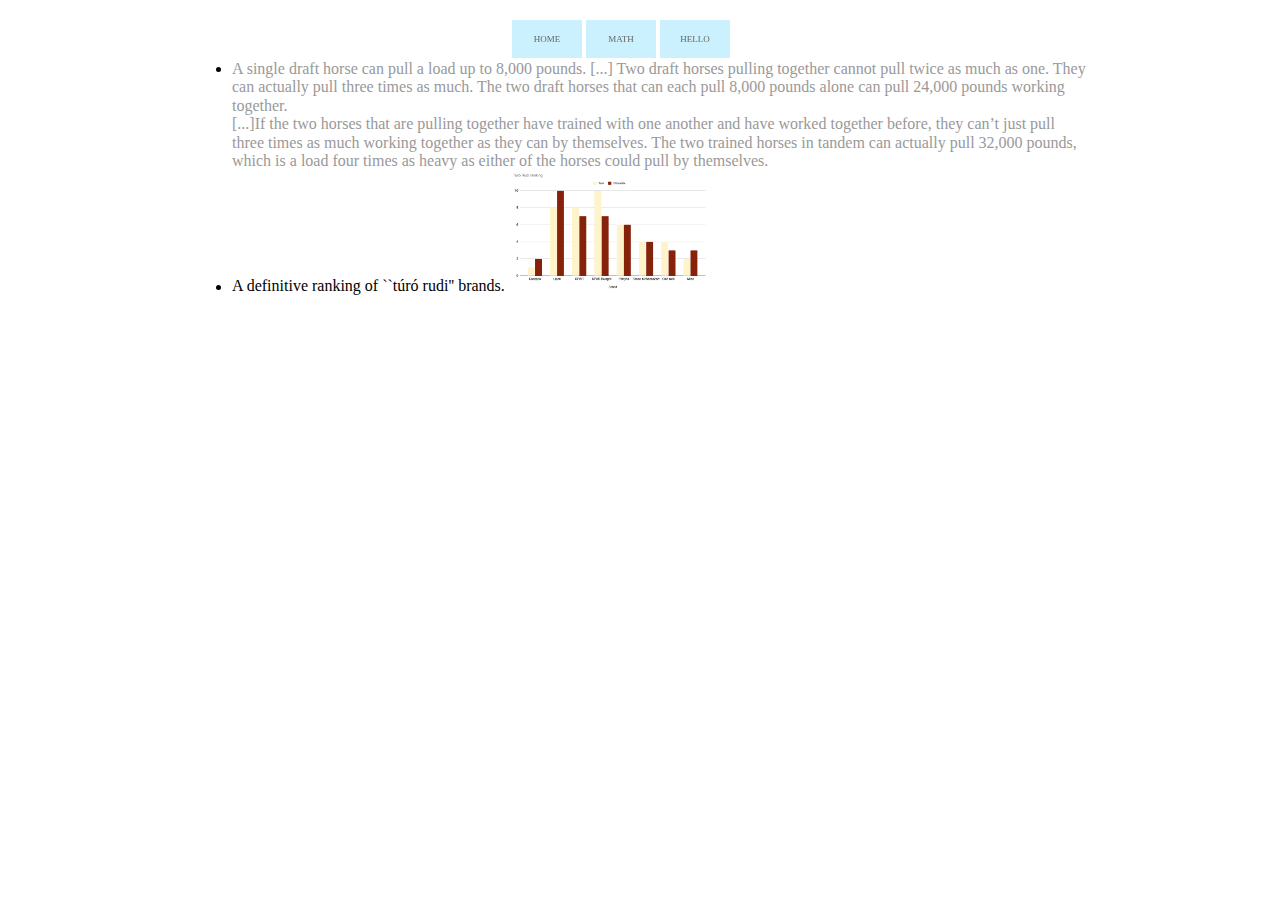
==== hello.html @ 89609532 "Update hello.html" ====
<!DOCTYPE html>
<html>
	<head>
		<title>Narmada Varadarajan</title>
		<link rel="stylesheet" type="text/css" href="/css/main.css">
	</head>
	<body>
		<div id = "nav">
    		<a href="/">Home</a>
        	<a href="/math">Math</a>
        	<a href="/hello">Hello</a>
		</div>
<div id = "hello">
<ul>
<li><a href="https://timmaurer.com/2012/01/16/horse-sense/" target="blank">A single draft horse can pull a load up to 8,000 pounds. [...] 
Two draft horses pulling together cannot pull twice as much as one.  
They can actually pull three times as much.  
The two draft horses that can each pull 8,000 pounds alone can pull 24,000 pounds working together.
<br />
[...]If the two horses that are pulling together have trained with one another and have worked together before, they can’t just pull three times as much working together as they can by themselves.  
The two trained horses in tandem can actually pull 32,000 pounds, which is a load four times as heavy as either of the horses could pull by themselves.
</a>
</li>
<li> A definitive ranking of ``t&#250;r&#243; rudi'' brands.
<img src="turorudiranking.png">
</li>
</ul>
</div>
	</body>
</html>
---- css/main.css ----
body {
    margin: 60px auto;
    width: 70%;
    line-height:115%;
}

h1 {
    font-size: 14px;
    font-family:'Helvetica', 'Arial', 'Sans-Serif';
}
p {
    font-size: 1.5em;
    line-height: 1.4em;
    color: #333;
}
footer {
    border-top: 1px solid #d5d5d5;
    font-size: .8em;
}

ul.posts { 
    margin: 20px auto 40px; 
    font-size: 1.5em;
}

ul.posts li {
    list-style: none;
}

a {
    text-decoration: none;
    color: #999;
    transition:0.2s;
}
a:hover {
    text-decoration: underline;
    transition:0.2s;
}

#nav {
    position:fixed;
    top:20px;
    left:40%;
}

#nav a {
        display:inline-block;
        width:50px;
        padding:10px;
        background:#cbf1ff;
        text-transform:uppercase;
        color:#666;
        font-size:9px;
        text-align:center;
}

#nav a:hover {
    color:#cbf1ff;
    background:#666;
    text-decoration:none;
}
#math{
position:absolute;
top:100px;
}

#math a{  
 color: #4c61ab;
 text-decoration:underline;  
}

#math a:hover{
    color: #cbf1ff;
    text-decoration: none;
}
.sbimg{
 position:absolute;
 top:100px;
 left:20%;   
}
img{
 max-width:200px;   
}

.desc{
 position:absolute;
 left:20%;
 margin-left:210px;
 top:100px;
 width:500px;
}
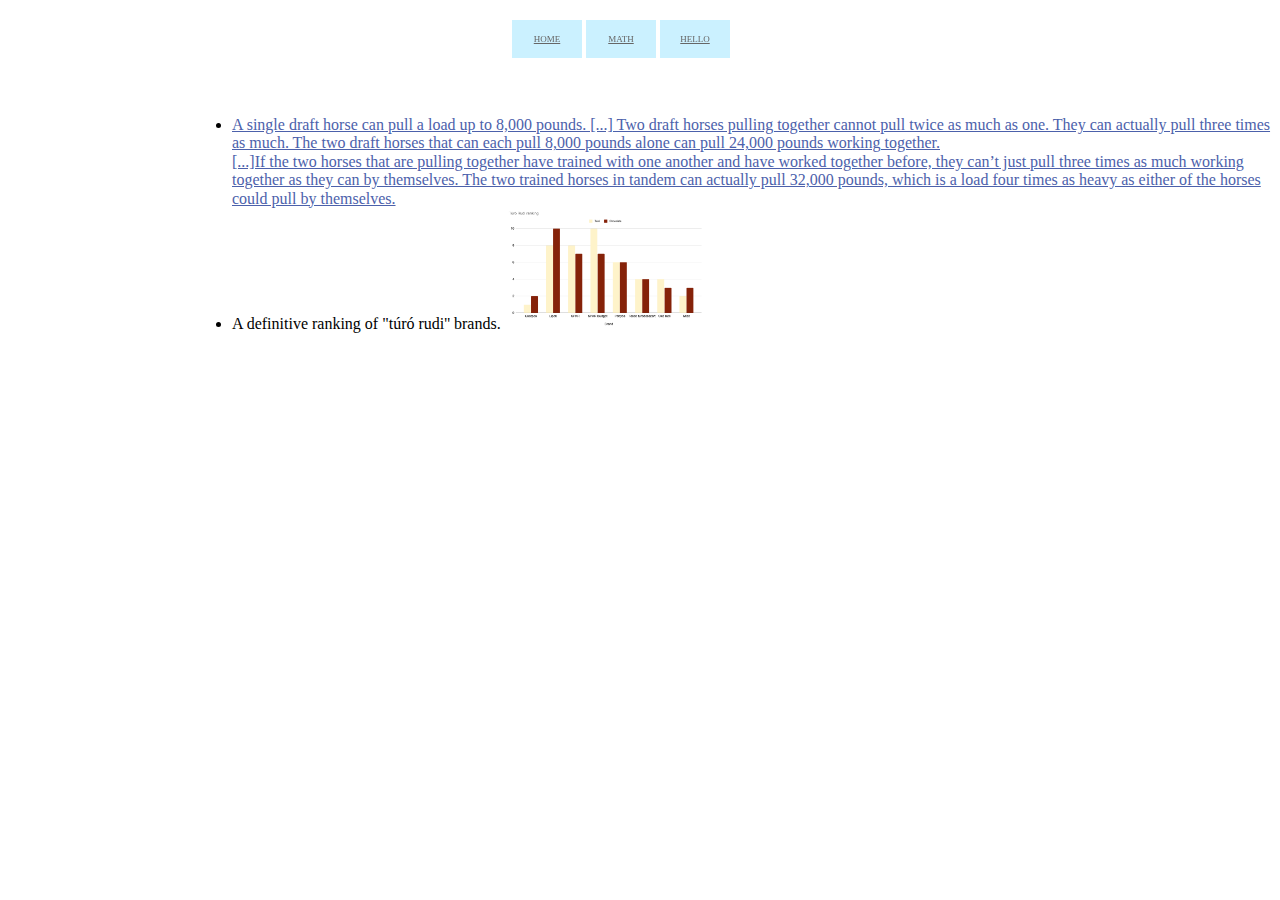
==== commit da381389: "Update hello.html" ====
--- a/hello.html
+++ b/hello.html
@@ -21,7 +21,7 @@
 The two trained horses in tandem can actually pull 32,000 pounds, which is a load four times as heavy as either of the horses could pull by themselves.
 </a>
 </li>
-<li> A definitive ranking of ``t&#250;r&#243; rudi'' brands.
+<li> A definitive ranking of "t&#250;r&#243; rudi'' brands.
 <img src="turorudiranking.png">
 </li>
 </ul>
--- a/css/main.css
+++ b/css/main.css
@@ -27,13 +27,15 @@
     list-style: none;
 }
 
-a {
+ a{  
+ color: #4c61ab;
+ text-decoration:underline; 
+ transition:0.2s;
+}
+
+ a:hover{
+    color: #cbf1ff;
     text-decoration: none;
-    color: #999;
-    transition:0.2s;
-}
-a:hover {
-    text-decoration: underline;
     transition:0.2s;
 }
 
@@ -64,16 +66,16 @@
 top:100px;
 }
 
-#math a{  
- color: #4c61ab;
- text-decoration:underline;  
+#hello{
+position:absolute;
+top:100px;
+}
+#hello img{
+ align:center;   
 }
 
-#math a:hover{
-    color: #cbf1ff;
-    text-decoration: none;
-}
-.sbimg{
+
+#sbimg{
  position:absolute;
  top:100px;
  left:20%;   
@@ -82,7 +84,7 @@
  max-width:200px;   
 }
 
-.desc{
+#desc{
  position:absolute;
  left:20%;
  margin-left:210px;
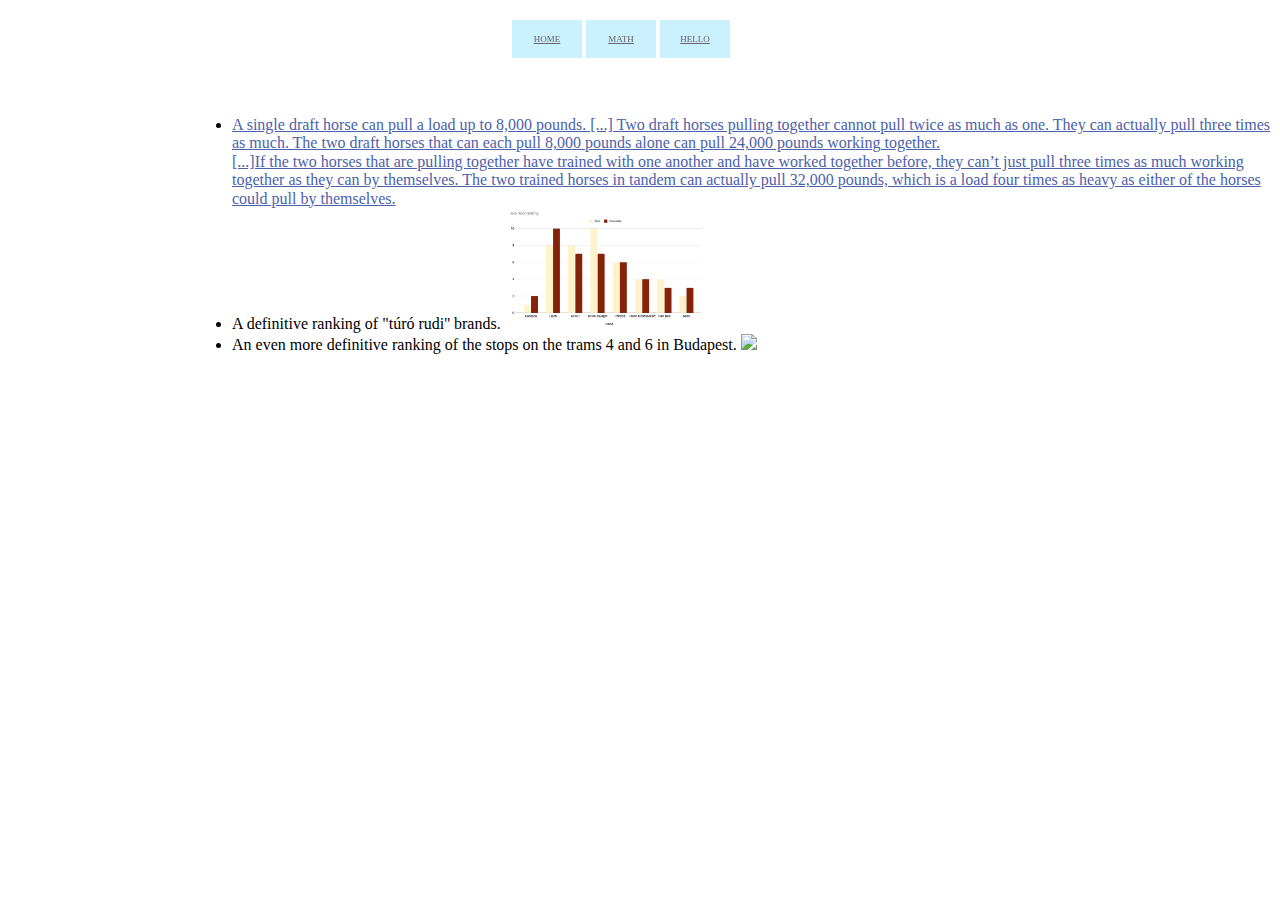
==== commit 30e19e28: "Update hello.html" ====
--- a/hello.html
+++ b/hello.html
@@ -24,6 +24,10 @@
 <li> A definitive ranking of "t&#250;r&#243; rudi'' brands.
 <img src="turorudiranking.png">
 </li>
+<li>
+	An even more definitive ranking of the stops on the trams 4 and 6 in Budapest.
+	<img src = "46ranking.jpg">
+</li>
 </ul>
 </div>
 	</body>
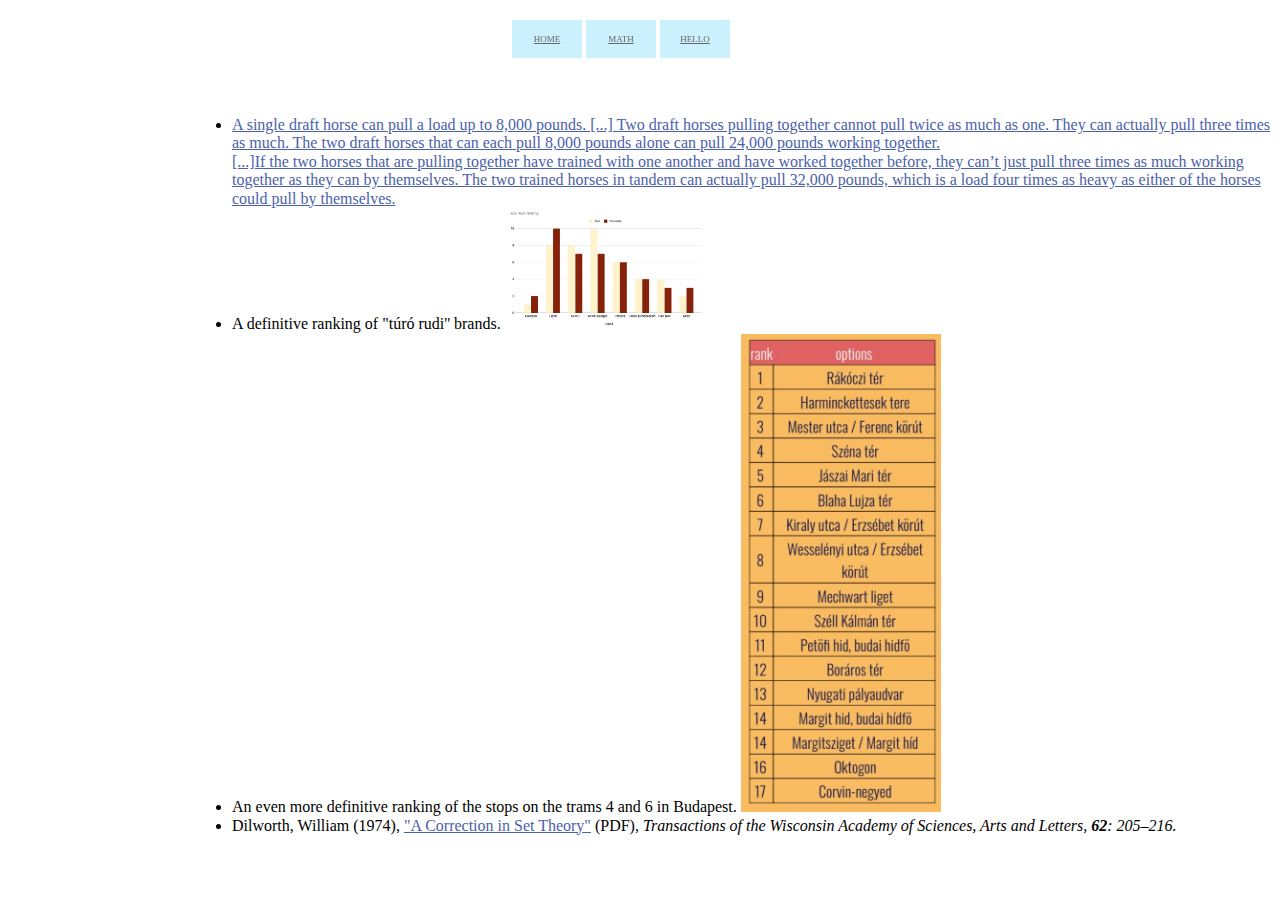
==== commit 40b54262: "Update hello.html" ====
--- a/hello.html
+++ b/hello.html
@@ -26,7 +26,10 @@
 </li>
 <li>
 	An even more definitive ranking of the stops on the trams 4 and 6 in Budapest.
-	<img src = "46ranking.jpg">
+	<img src="46ranking.JPG" width="200px">
+</li>
+<li>
+	Dilworth, William (1974), <a href="http://images.library.wisc.edu/WI/EFacs/transactions/WT1974/reference/wi.wt1974.wdilworth.pdf" target="blank">"A Correction in Set Theory"</a> (PDF), <em>Transactions of the Wisconsin Academy of Sciences, Arts and Letters<em>, <strong>62</strong>: 205–216.
 </li>
 </ul>
 </div>
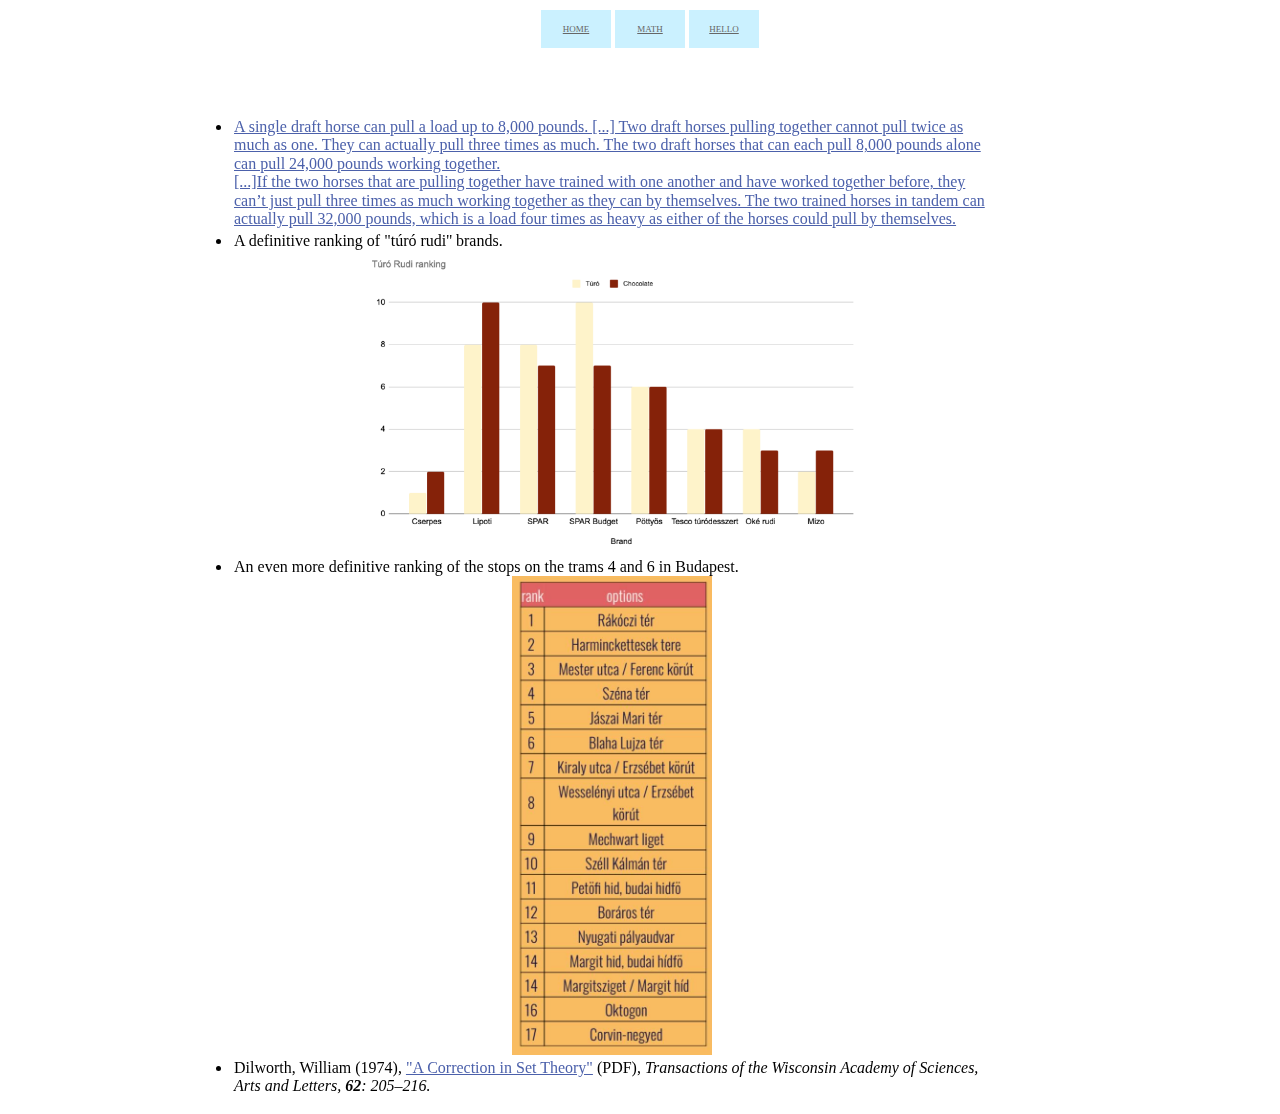
==== commit 111bf358: "Update hello.html" ====
--- a/hello.html
+++ b/hello.html
@@ -10,7 +10,7 @@
         	<a href="/math">Math</a>
         	<a href="/hello">Hello</a>
 		</div>
-<div id = "hello">
+<div id = "content">
 <ul>
 <li><a href="https://timmaurer.com/2012/01/16/horse-sense/" target="blank">A single draft horse can pull a load up to 8,000 pounds. [...] 
 Two draft horses pulling together cannot pull twice as much as one.  
@@ -26,7 +26,7 @@
 </li>
 <li>
 	An even more definitive ranking of the stops on the trams 4 and 6 in Budapest.
-	<img src="46ranking.JPG" width="200px">
+	<img src="46ranking.JPG" width="200">
 </li>
 <li>
 	Dilworth, William (1974), <a href="http://images.library.wisc.edu/WI/EFacs/transactions/WT1974/reference/wi.wt1974.wdilworth.pdf" target="blank">"A Correction in Set Theory"</a> (PDF), <em>Transactions of the Wisconsin Academy of Sciences, Arts and Letters<em>, <strong>62</strong>: 205–216.
--- a/css/main.css
+++ b/css/main.css
@@ -34,15 +34,19 @@
 }
 
  a:hover{
-    color: #cbf1ff;
+    color: #000;
     text-decoration: none;
     transition:0.2s;
 }
 
 #nav {
     position:fixed;
-    top:20px;
-    left:40%;
+    top:0px;
+    left:0px;
+    width:100%;
+    background:#fff;
+    padding:10px;
+    text-align:center;
 }
 
 #nav a {
@@ -61,17 +65,27 @@
     background:#666;
     text-decoration:none;
 }
-#math{
+#content{
 position:absolute;
 top:100px;
+ width:500px;
+  margin-bottom:50px;
 }
 
-#hello{
+#content{
 position:absolute;
 top:100px;
+ width:800px;
+ margin-bottom:50px;
 }
-#hello img{
- align:center;   
+#content img{
+ display:block;
+ align:center;
+ margin:auto;
+ max-width:500px;
+}
+#content li{
+ padding:2px;   
 }
 
 
